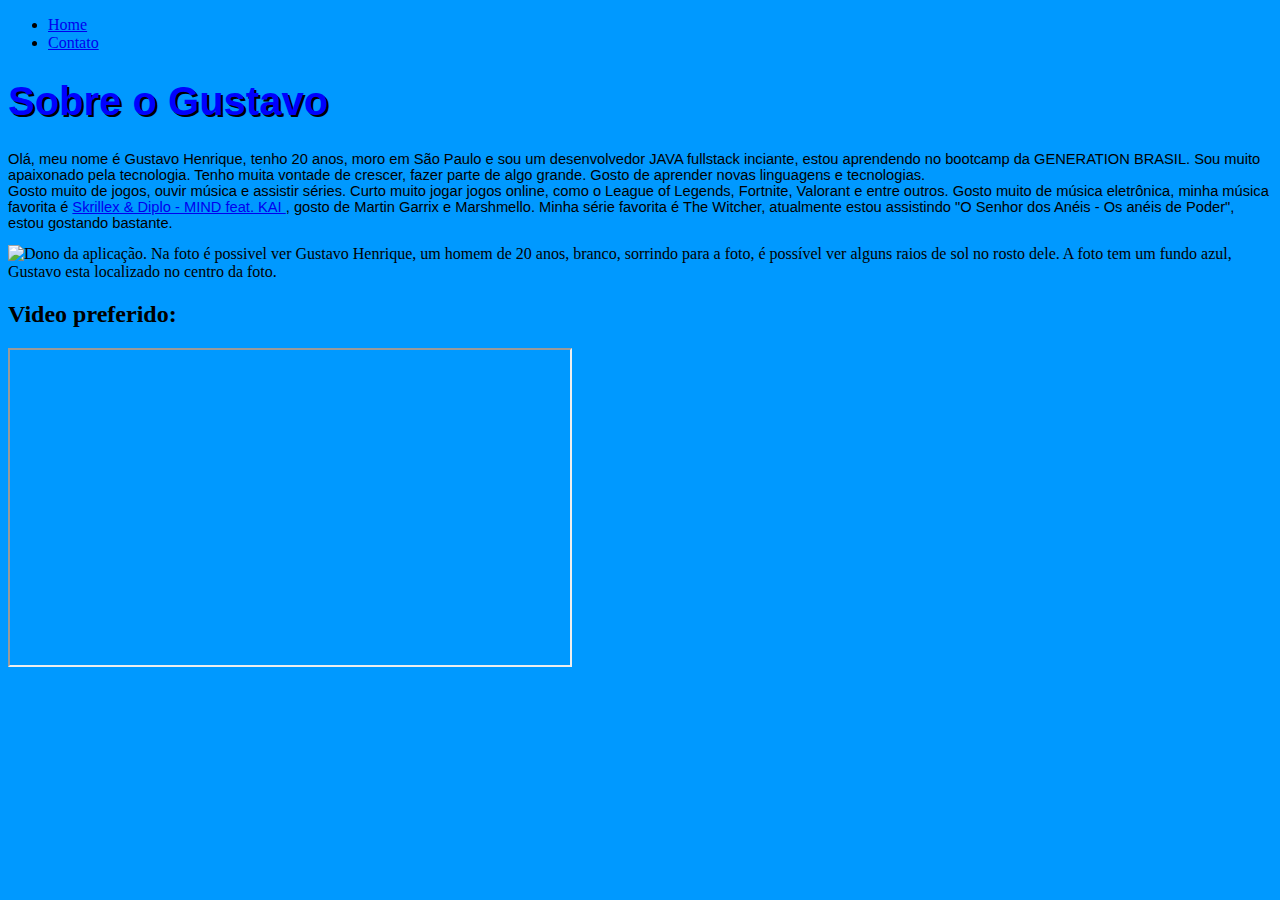
==== index.html @ 25d69e68 "Páginas Menu e Contato - HTML" ====
<!DOCTYPE html>
<html lang="pt-BR">
<head>
    <meta charset="UTF-8">
    <meta http-equiv="X-UA-Compatible" content="IE=edge">
    <meta name="viewport" content="width=device-width, initial-scale=1.0">
    <title>Meu perfil</title>
    <style>
        body {
            background-color: #0099ff;
        }
    h1 {
    font-family: Arial;
    font-size:30pt;
    color:blue;
    text-shadow:2px 2px black;
    }
    p {
        font-family: Arial;
        font-size: 11pt;
    }
    </style>
    
</head>
<body>
    <ul>
        <li><a href="index.html"> Home </a></li>
        <li><a href="contato.html">Contato</a></li>
    </ul>

    <h1>Sobre o Gustavo</h1>
    <p>Olá, meu nome é Gustavo Henrique, tenho 20 anos, moro em São Paulo e sou um desenvolvedor JAVA fullstack inciante, estou aprendendo no bootcamp da GENERATION BRASIL.
        Sou muito apaixonado pela tecnologia. Tenho muita vontade de crescer, fazer parte de algo grande. Gosto de aprender novas linguagens e tecnologias. <br>
        Gosto muito de jogos, ouvir música e assistir séries. Curto muito jogar jogos online, como o League of Legends, Fortnite, Valorant e entre outros. 
         Gosto muito de música eletrônica, minha música favorita é <a href="https://www.youtube.com/watch?v=fDrTbLXHKu8" target="_blank"> Skrillex & Diplo - MIND feat. KAI </a>,
        gosto de Martin Garrix e Marshmello. Minha série favorita é The Witcher, atualmente estou assistindo "O Senhor dos Anéis - Os anéis de Poder", estou
        gostando bastante. 
    </p>
    <img src="https://github.com/Guxtavo-s.png" alt="Dono da aplicação. Na foto é possivel ver Gustavo Henrique, um homem de 20 anos, branco, sorrindo para a foto, 
    é possível ver alguns raios de sol no rosto dele. 
    A foto tem um fundo azul, Gustavo esta localizado no centro da foto.">

    <h2>Video preferido:</h2>
    <!-- <iframe width="560" height="315" src="https://www.youtube.com/watch?v=efjcQUpP3V0" frameborder="3" allow="accelerometer; autoplay; encrypted media; gyroscope; -->
    <!-- picture-in-picture" allowfullscreen></iframe> -->
    <iframe width="560" height="315" src="https://www.youtube.com/embed/efjcQUpP3V0" title="YouTube video player" frameborder="3" allow="accelerometer; autoplay; clipboard-write; encrypted-media; gyroscope; picture-in-picture" allowfullscreen></iframe>
</body>
</html>
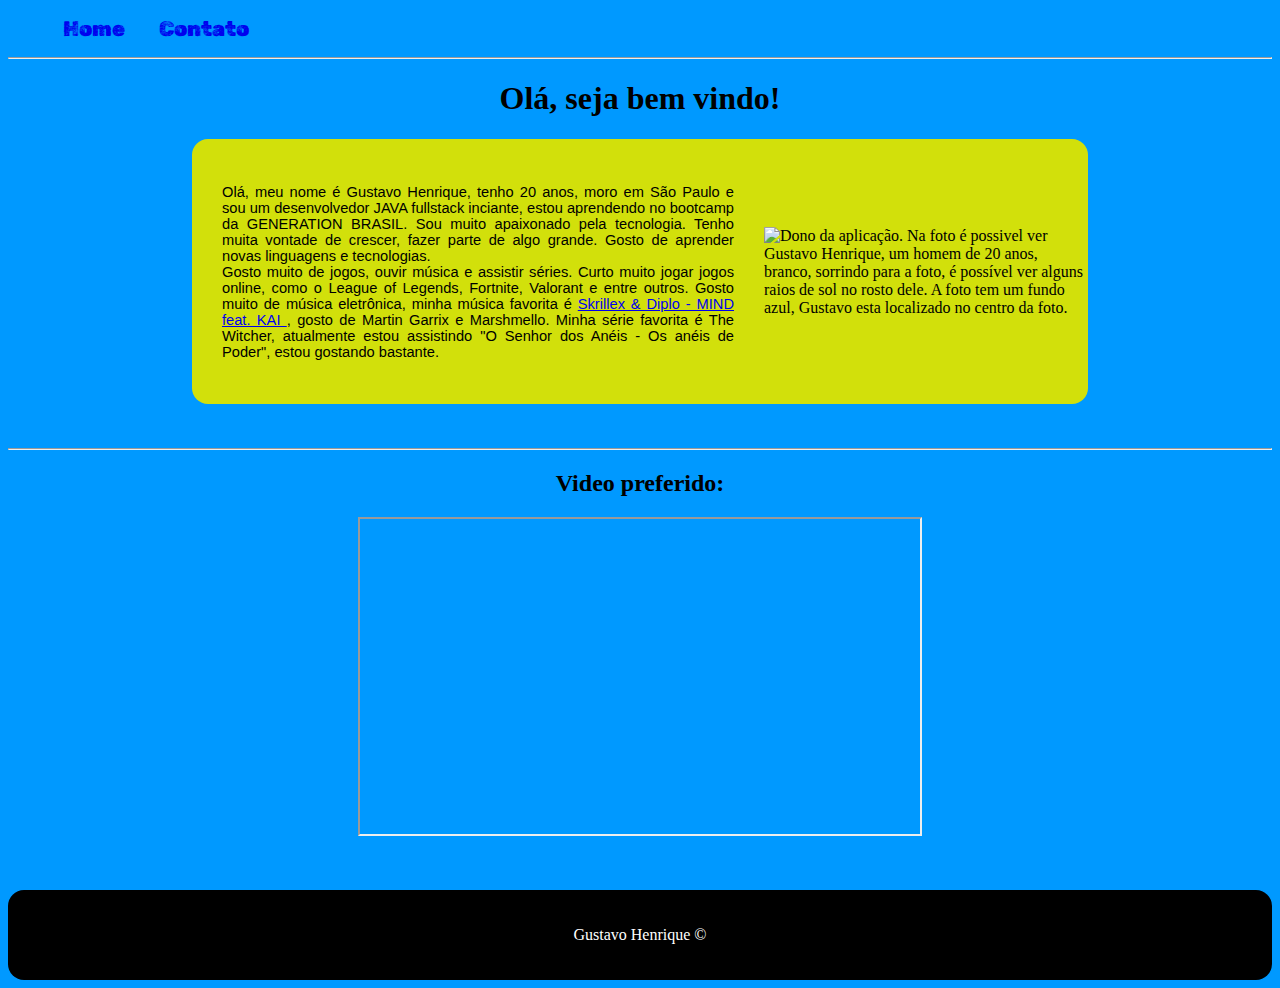
==== commit cf30fa6f: "Implementando CSS" ====
--- a/index.html
+++ b/index.html
@@ -4,45 +4,54 @@
     <meta charset="UTF-8">
     <meta http-equiv="X-UA-Compatible" content="IE=edge">
     <meta name="viewport" content="width=device-width, initial-scale=1.0">
-    <title>Meu perfil</title>
-    <style>
-        body {
-            background-color: #0099ff;
-        }
-    h1 {
-    font-family: Arial;
-    font-size:30pt;
-    color:blue;
-    text-shadow:2px 2px black;
-    }
-    p {
-        font-family: Arial;
-        font-size: 11pt;
-    }
-    </style>
-    
+    <title>Home</title>
+    <link rel="stylesheet" href="./styles.css">
 </head>
 <body>
-    <ul>
+    <nav>
+    <ul id="menu">
         <li><a href="index.html"> Home </a></li>
         <li><a href="contato.html">Contato</a></li>
     </ul>
+    </nav>
+    <hr>
 
-    <h1>Sobre o Gustavo</h1>
-    <p>Olá, meu nome é Gustavo Henrique, tenho 20 anos, moro em São Paulo e sou um desenvolvedor JAVA fullstack inciante, estou aprendendo no bootcamp da GENERATION BRASIL.
-        Sou muito apaixonado pela tecnologia. Tenho muita vontade de crescer, fazer parte de algo grande. Gosto de aprender novas linguagens e tecnologias. <br>
-        Gosto muito de jogos, ouvir música e assistir séries. Curto muito jogar jogos online, como o League of Legends, Fortnite, Valorant e entre outros. 
-         Gosto muito de música eletrônica, minha música favorita é <a href="https://www.youtube.com/watch?v=fDrTbLXHKu8" target="_blank"> Skrillex & Diplo - MIND feat. KAI </a>,
-        gosto de Martin Garrix e Marshmello. Minha série favorita é The Witcher, atualmente estou assistindo "O Senhor dos Anéis - Os anéis de Poder", estou
-        gostando bastante. 
-    </p>
-    <img src="https://github.com/Guxtavo-s.png" alt="Dono da aplicação. Na foto é possivel ver Gustavo Henrique, um homem de 20 anos, branco, sorrindo para a foto, 
+    <main>
+        <section>
+            <h1 class="center">Olá, seja bem vindo!</h1>
+            <div class="container">
+                <div class="p-30">
+                <p class="justify">
+                    Olá, meu nome é Gustavo Henrique, tenho 20 anos, moro em São Paulo e sou um desenvolvedor JAVA fullstack inciante, estou aprendendo no bootcamp da GENERATION BRASIL.
+                Sou muito apaixonado pela tecnologia. Tenho muita vontade de crescer, fazer parte de algo grande. Gosto de aprender novas linguagens e tecnologias. <br>
+                Gosto muito de jogos, ouvir música e assistir séries. Curto muito jogar jogos online, como o League of Legends, Fortnite, Valorant e entre outros. 
+                 Gosto muito de música eletrônica, minha música favorita é <a href="https://www.youtube.com/watch?v=fDrTbLXHKu8" target="_blank"> Skrillex & Diplo - MIND feat. KAI </a>,
+                gosto de Martin Garrix e Marshmello. Minha série favorita é The Witcher, atualmente estou assistindo "O Senhor dos Anéis - Os anéis de Poder", estou
+                gostando bastante.
+                </p>
+                </div>
+                <div>
+                <img class="foto" src="https://github.com/Guxtavo-s.png" alt="Dono da aplicação. Na foto é possivel ver Gustavo Henrique, um homem de 20 anos, branco, sorrindo para a foto, 
     é possível ver alguns raios de sol no rosto dele. 
-    A foto tem um fundo azul, Gustavo esta localizado no centro da foto.">
+    A foto tem um fundo azul, Gustavo esta localizado no centro da foto."> 
+                </div>
+            </div>
+        </section>
+    </main> 
 
+    <br>
+    <br>
+    <hr>
+
+    
+    <div class="video">
     <h2>Video preferido:</h2>
-    <!-- <iframe width="560" height="315" src="https://www.youtube.com/watch?v=efjcQUpP3V0" frameborder="3" allow="accelerometer; autoplay; encrypted media; gyroscope; -->
-    <!-- picture-in-picture" allowfullscreen></iframe> -->
     <iframe width="560" height="315" src="https://www.youtube.com/embed/efjcQUpP3V0" title="YouTube video player" frameborder="3" allow="accelerometer; autoplay; clipboard-write; encrypted-media; gyroscope; picture-in-picture" allowfullscreen></iframe>
+    </div>
+
+    <footer class="bg">
+        <p class="center">Gustavo Henrique &copy; </p>
+    </footer>
+
 </body>
 </html>--- a/styles.css
+++ b/styles.css
@@ -0,0 +1,120 @@
+@import url('https://fonts.googleapis.com/css2?family=Rubik+Dirt&display=swap');
+
+/* Fundo */
+body {
+    background-color: #0099ff;
+}
+
+/* Menu */
+#menu li {
+    display: inline;
+    justify-content: center; 
+    font-family: 'Rubik Dirt', cursive;
+    padding: 15px;
+    font-size: 21px;
+    
+}
+
+/* Menu - parte clicavel da palavra  */
+#menu a {
+    text-decoration: none;
+}
+
+/* Menu - muda a cor para indicar que a palavra é clicável */
+#menu a:hover {
+    color: gold;
+}
+
+/* Container está lidando com Texto e com a Foto */
+.container  {
+    display: flex;
+    flex-flow: row;
+    justify-content: center;
+    align-items: center;
+    background-color: rgb(210, 224, 11);
+    margin: 0 auto;
+    width: 70vw;
+    border-radius: 16px;
+
+}  
+.container2  {
+    display: flex;
+    flex-flow: row;
+    justify-content: center;
+    align-items: center;
+    background-color: rgb(210, 224, 11);
+    margin: 0 auto;
+    width: 70vw;
+    border-radius: 16px;
+    font-family: Arial;
+
+
+}
+input, textarea, button {
+    width: 100%;
+    border-radius: 8px;
+    padding: 5px;
+    border: 1px solid;
+}
+/* input, textarea, button {
+    border: 1px solid;
+  } */
+  
+button {
+    justify-content: center;
+}
+/* Config video */
+.video {
+    text-align: center;
+    margin-bottom: 50px;
+}
+
+/* Justifica o texto - config texto*/
+.justify {
+    text-align: justify;
+    font-family: Arial;
+    font-size: 11pt;
+    width: 40vw;
+}
+
+/* Centraliza */
+.center {
+    text-align: center;
+}
+
+/* Padding com 30 pixels */
+.p-30 {
+    padding: 30px;
+}
+
+/* Config foto */
+.foto {
+    width: 230px;
+    height: 230px;
+}
+
+/* Footer background */
+.bg {
+    color: #ffffff;
+    background-color: black;
+    padding: 20px;
+    border-radius: 16px;
+}
+
+/* Div container */
+.mb-50 {
+    margin-bottom: 50px;
+}
+
+.ml-50 {
+    margin-left: 50px;
+}
+
+.font {
+    font-family: Arial, Helvetica, sans-serif;
+    margin-left: 15vw;
+    margin-top: 4vw;
+}
+
+/* Formulário */
+
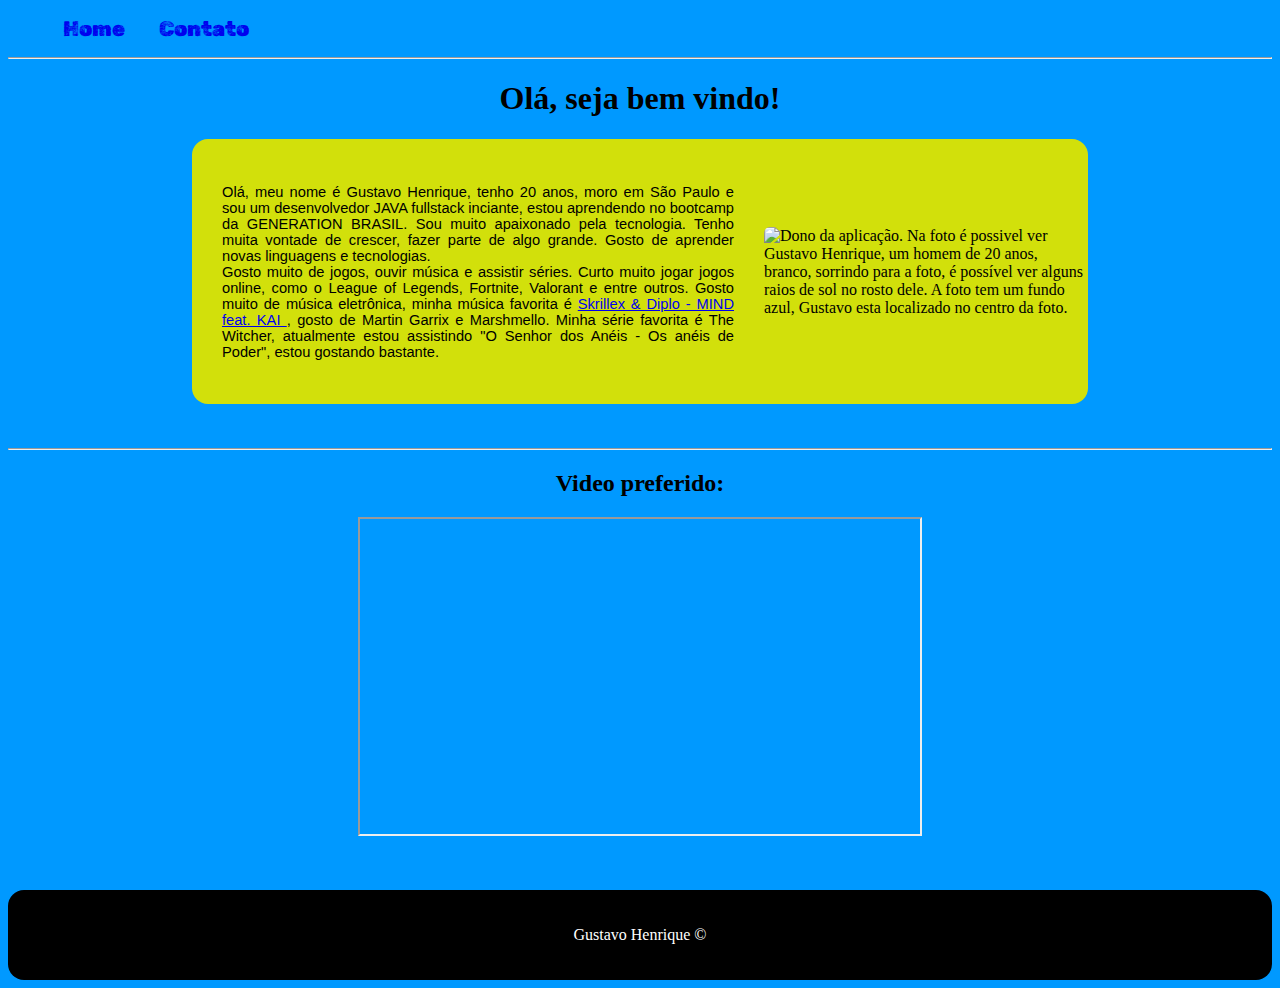
==== commit 41234125: "Implementantando JavaScript" ====
--- a/index.html
+++ b/index.html
@@ -6,6 +6,7 @@
     <meta name="viewport" content="width=device-width, initial-scale=1.0">
     <title>Home</title>
     <link rel="stylesheet" href="./styles.css">
+
 </head>
 <body>
     <nav>
@@ -33,7 +34,7 @@
                 <div>
                 <img class="foto" src="https://github.com/Guxtavo-s.png" alt="Dono da aplicação. Na foto é possivel ver Gustavo Henrique, um homem de 20 anos, branco, sorrindo para a foto, 
     é possível ver alguns raios de sol no rosto dele. 
-    A foto tem um fundo azul, Gustavo esta localizado no centro da foto."> 
+    A foto tem um fundo azul, Gustavo esta localizado no centro da foto." onmousemove="fotoZoom()" onmouseout="fotoNormal()"> 
                 </div>
             </div>
         </section>
@@ -53,5 +54,6 @@
         <p class="center">Gustavo Henrique &copy; </p>
     </footer>
 
+    <script src="./scripts/script.js"></script>
 </body>
 </html>--- a/styles.css
+++ b/styles.css
@@ -56,9 +56,6 @@
     padding: 5px;
     border: 1px solid;
 }
-/* input, textarea, button {
-    border: 1px solid;
-  } */
   
 button {
     justify-content: center;
@@ -91,6 +88,7 @@
 .foto {
     width: 230px;
     height: 230px;
+    border-radius: 6px;
 }
 
 /* Footer background */
